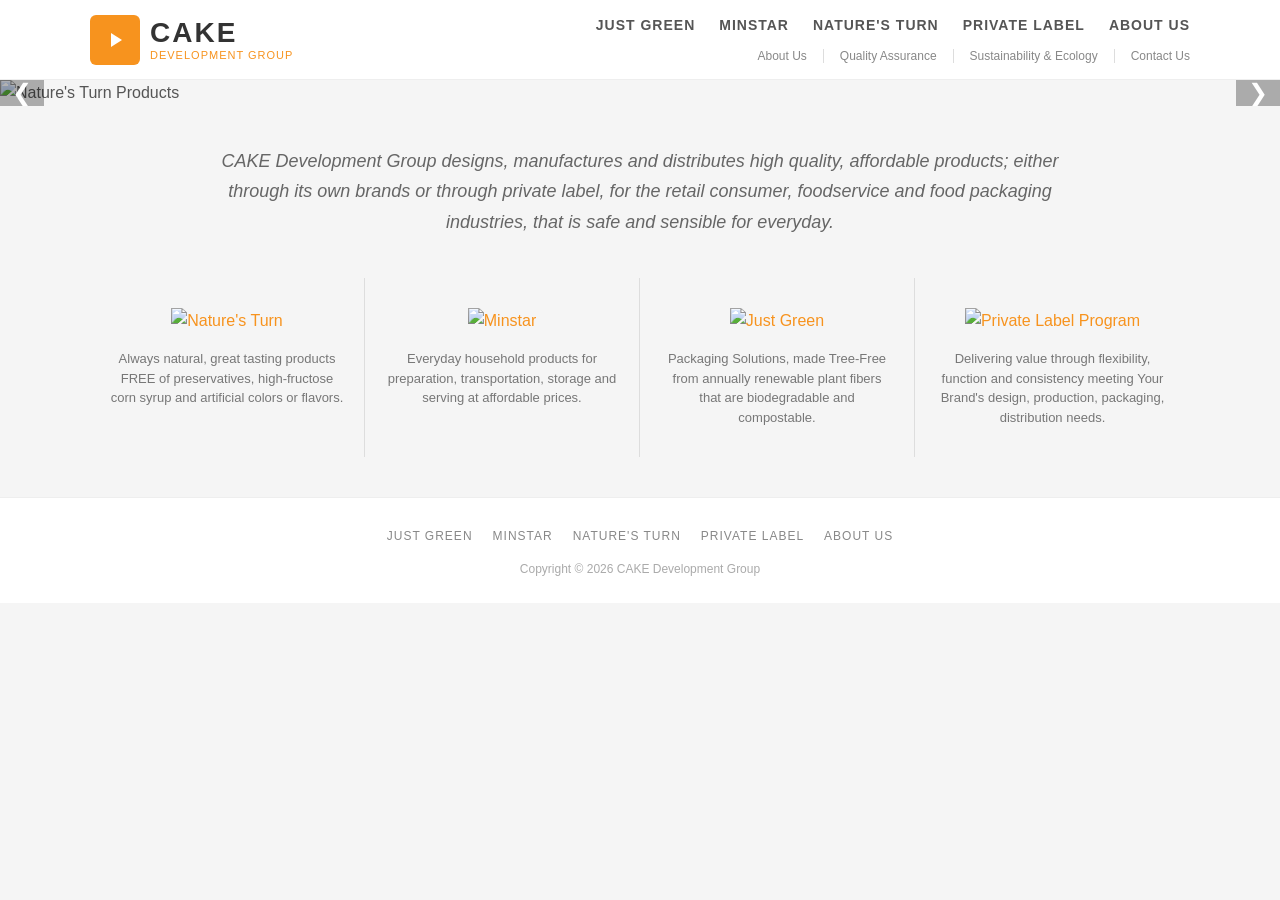
==== index.html @ 8197cc48 "Static HTML recreation of cakedg.com - clean, malware-free Rebuilt from Drupal SQL dump + live site " ====
<!DOCTYPE html>
<html lang="en">
<head>
  <meta charset="UTF-8">
  <meta name="viewport" content="width=device-width, initial-scale=1.0">
  <title>CAKE Development Group</title>
  <link rel="stylesheet" href="styles.css">
</head>
<body>

<header>
  <div class="header-inner">
    <a href="index.html" class="logo">
      <div class="logo-icon">
        <svg viewBox="0 0 24 24"><polygon points="8,5 19,12 8,19"/></svg>
      </div>
      <div class="logo-text">
        CAKE
        <span>DEVELOPMENT GROUP</span>
      </div>
    </a>
    <button class="nav-toggle" onclick="document.querySelector('nav').classList.toggle('open')">
      <span></span><span></span><span></span>
    </button>
    <nav>
      <ul class="nav-main">
        <li><a href="just-green.html">Just Green</a></li>
        <li><a href="minstar.html">Minstar</a></li>
        <li><a href="natures-turn.html">Nature's Turn</a></li>
        <li><a href="private-label.html">Private Label</a></li>
        <li><a href="about.html">About Us</a></li>
      </ul>
      <ul class="nav-secondary">
        <li><a href="about.html">About Us</a></li>
        <li><a href="quality-assurance.html">Quality Assurance</a></li>
        <li><a href="sustainability-ecology.html">Sustainability &amp; Ecology</a></li>
        <li><a href="contact-us.html">Contact Us</a></li>
      </ul>
    </nav>
  </div>
</header>

<section class="slider" id="billboard">
  <div class="slider-track" id="sliderTrack">
    <img src="https://cakedg.com/wp-content/uploads/2023/06/billboard-nt_0.jpg" alt="Nature's Turn Products">
    <img src="https://cakedg.com/wp-content/uploads/2023/06/billboard-minstar.jpg" alt="Minstar Housewares">
    <img src="https://cakedg.com/wp-content/uploads/2023/06/JUSTGREEN_0.jpg" alt="Just Green Packaging">
    <img src="https://cakedg.com/wp-content/uploads/2023/06/billboard-privatelabel.jpg" alt="Private Label Program">
  </div>
  <button class="slider-btn slider-prev" onclick="slide(-1)">&#10094;</button>
  <button class="slider-btn slider-next" onclick="slide(1)">&#10095;</button>
</section>

<section class="intro">
  <p>CAKE Development Group designs, manufactures and distributes high quality, affordable products; either through its own brands or through private label, for the retail consumer, foodservice and food packaging industries, that is safe and sensible for everyday.</p>
</section>

<section class="brands-grid">
  <a href="natures-turn.html" class="brand-card">
    <img src="https://cakedg.com/wp-content/uploads/2023/06/natures-turn-badge.png" alt="Nature's Turn">
    <p>Always natural, great tasting products FREE of preservatives, high-fructose corn syrup and artificial colors or flavors.</p>
  </a>
  <a href="minstar.html" class="brand-card">
    <img src="https://cakedg.com/wp-content/uploads/2023/06/minstar-badge.png" alt="Minstar">
    <p>Everyday household products for preparation, transportation, storage and serving at affordable prices.</p>
  </a>
  <a href="just-green.html" class="brand-card">
    <img src="https://cakedg.com/wp-content/uploads/2023/06/just-green-badge.png" alt="Just Green">
    <p>Packaging Solutions, made Tree-Free from annually renewable plant fibers that are biodegradable and compostable.</p>
  </a>
  <a href="private-label.html" class="brand-card">
    <img src="https://cakedg.com/wp-content/uploads/2023/06/private-label-badge.png" alt="Private Label Program">
    <p>Delivering value through flexibility, function and consistency meeting Your Brand's design, production, packaging, distribution needs.</p>
  </a>
</section>

<footer>
  <div class="footer-inner">
    <ul class="footer-nav">
      <li><a href="just-green.html">Just Green</a></li>
      <li><a href="minstar.html">Minstar</a></li>
      <li><a href="natures-turn.html">Nature's Turn</a></li>
      <li><a href="private-label.html">Private Label</a></li>
      <li><a href="about.html">About Us</a></li>
    </ul>
    <p class="footer-copy">Copyright &copy; 2026 CAKE Development Group</p>
  </div>
</footer>

<button class="scroll-top" id="scrollTop" onclick="window.scrollTo({top:0,behavior:'smooth'})">&#9650;</button>

<script>
let currentSlide = 0;
const track = document.getElementById('sliderTrack');
const slides = track ? track.children.length : 0;

function slide(dir) {
  currentSlide = (currentSlide + dir + slides) % slides;
  track.style.transform = 'translateX(-' + (currentSlide * 100) + '%)';
}

if (slides > 1) {
  setInterval(function() { slide(1); }, 5000);
}

window.addEventListener('scroll', function() {
  var btn = document.getElementById('scrollTop');
  if (window.scrollY > 300) btn.classList.add('visible');
  else btn.classList.remove('visible');
});
</script>

</body>
</html>
---- styles.css ----
* { margin: 0; padding: 0; box-sizing: border-box; }

body {
  font-family: 'Segoe UI', Arial, sans-serif;
  color: #555;
  background: #f5f5f5;
  line-height: 1.6;
}

a { color: #f7931e; text-decoration: none; }
a:hover { color: #d47a0e; }

.container {
  max-width: 1140px;
  margin: 0 auto;
  padding: 0 20px;
}

/* Header */
header {
  background: #fff;
  border-bottom: 1px solid #eee;
  position: sticky;
  top: 0;
  z-index: 100;
}

.header-inner {
  display: flex;
  align-items: center;
  justify-content: space-between;
  padding: 12px 20px;
  max-width: 1140px;
  margin: 0 auto;
}

.logo {
  display: flex;
  align-items: center;
  gap: 10px;
  text-decoration: none;
}

.logo-icon {
  width: 50px;
  height: 50px;
  background: #f7931e;
  border-radius: 6px;
  display: flex;
  align-items: center;
  justify-content: center;
  color: #fff;
  font-size: 24px;
}

.logo-icon svg {
  width: 24px;
  height: 24px;
  fill: #fff;
}

.logo-text {
  font-size: 28px;
  font-weight: 700;
  color: #333;
  letter-spacing: 2px;
  line-height: 1.1;
}

.logo-text span {
  display: block;
  font-size: 11px;
  font-weight: 400;
  letter-spacing: 1px;
  color: #f7931e;
}

nav { display: flex; flex-direction: column; gap: 4px; }

.nav-main {
  display: flex;
  gap: 24px;
  list-style: none;
}

.nav-main a {
  font-size: 14px;
  font-weight: 600;
  text-transform: uppercase;
  letter-spacing: 1px;
  color: #555;
  padding: 4px 0;
  border-bottom: 2px solid transparent;
  transition: all 0.2s;
}

.nav-main a:hover,
.nav-main a.active {
  color: #f7931e;
  border-bottom-color: #f7931e;
}

.nav-secondary {
  display: flex;
  gap: 16px;
  list-style: none;
  justify-content: flex-end;
}

.nav-secondary a {
  font-size: 12px;
  color: #888;
  border-right: 1px solid #ddd;
  padding-right: 16px;
}

.nav-secondary li:last-child a {
  border-right: none;
  padding-right: 0;
}

.nav-secondary a:hover { color: #f7931e; }

/* Mobile nav toggle */
.nav-toggle {
  display: none;
  background: none;
  border: none;
  cursor: pointer;
  padding: 8px;
}

.nav-toggle span {
  display: block;
  width: 24px;
  height: 2px;
  background: #555;
  margin: 5px 0;
}

/* Hero / Billboard */
.hero {
  width: 100%;
  max-height: 400px;
  overflow: hidden;
  position: relative;
}

.hero img {
  width: 100%;
  height: auto;
  display: block;
  object-fit: cover;
}

.hero-placeholder {
  width: 100%;
  height: 300px;
  background: linear-gradient(135deg, #f7931e 0%, #e67e22 100%);
  display: flex;
  align-items: center;
  justify-content: center;
  color: #fff;
  font-size: 24px;
  font-weight: 600;
}

/* Billboard slider */
.slider {
  position: relative;
  overflow: hidden;
  max-height: 400px;
}

.slider-track {
  display: flex;
  transition: transform 0.5s ease;
}

.slider-track img {
  min-width: 100%;
  height: auto;
  object-fit: cover;
}

.slider-btn {
  position: absolute;
  top: 50%;
  transform: translateY(-50%);
  background: rgba(0,0,0,0.3);
  color: #fff;
  border: none;
  padding: 16px 12px;
  cursor: pointer;
  font-size: 24px;
  z-index: 10;
  transition: background 0.2s;
}

.slider-btn:hover { background: rgba(0,0,0,0.6); }
.slider-prev { left: 0; }
.slider-next { right: 0; }

/* Page intro */
.intro {
  text-align: center;
  padding: 40px 20px;
  max-width: 900px;
  margin: 0 auto;
  font-size: 18px;
  font-style: italic;
  color: #666;
  line-height: 1.7;
}

/* Brand cards grid */
.brands-grid {
  display: grid;
  grid-template-columns: repeat(4, 1fr);
  gap: 0;
  max-width: 1140px;
  margin: 0 auto 40px;
  padding: 0 20px;
}

.brand-card {
  text-align: center;
  padding: 30px 20px;
  border-right: 1px solid #ddd;
}

.brand-card:last-child { border-right: none; }

.brand-card img {
  height: 80px;
  margin-bottom: 16px;
}

.brand-card p {
  font-size: 13px;
  color: #777;
  line-height: 1.5;
}

/* Page content layout */
.page-content {
  display: grid;
  grid-template-columns: 2fr 1fr;
  gap: 40px;
  max-width: 1140px;
  margin: 0 auto;
  padding: 0 20px 60px;
}

.page-title {
  grid-column: 1 / -1;
  padding: 30px 0 10px;
}

.page-title h1 {
  font-size: 28px;
  font-weight: 700;
  color: #ccc;
}

.page-title h1 strong {
  color: #f7931e;
  font-weight: 700;
}

.page-subtitle {
  font-size: 18px;
  font-style: italic;
  color: #666;
  margin-top: 8px;
  line-height: 1.5;
}

/* Main content area */
.main-content {}

.content-box {
  border: 1px solid #f7931e;
  border-left: 4px solid #f7931e;
  padding: 24px 28px;
  margin-bottom: 30px;
  background: #fff;
}

.content-box p {
  margin-bottom: 12px;
  line-height: 1.7;
}

.content-box p:last-child { margin-bottom: 0; }

.main-content h2 {
  color: #f7931e;
  font-size: 20px;
  margin: 30px 0 16px;
}

.main-content h3 {
  color: #f7931e;
  font-size: 16px;
  margin: 20px 0 8px;
  text-transform: uppercase;
}

.main-content p {
  margin-bottom: 12px;
  line-height: 1.7;
}

.product-photos {
  margin: 20px 0;
}

.product-photos img {
  max-width: 100%;
  height: auto;
}

/* Sidebar */
.sidebar {
  display: flex;
  flex-direction: column;
  gap: 30px;
  padding-top: 20px;
}

.sidebar-badge {
  text-align: center;
}

.sidebar-badge img {
  max-width: 140px;
  margin-bottom: 10px;
}

.sidebar-badge p {
  font-size: 13px;
  color: #777;
  line-height: 1.5;
}

.sidebar-label {
  text-align: center;
  padding: 10px 0;
}

.sidebar-label .label-title {
  font-size: 14px;
  font-weight: 700;
  color: #f7931e;
  text-transform: uppercase;
  letter-spacing: 1px;
}

.sidebar-label .label-sub {
  font-size: 12px;
  font-weight: 700;
  color: #555;
  text-transform: uppercase;
}

.sidebar-label p {
  font-size: 13px;
  color: #777;
  margin-top: 8px;
  line-height: 1.5;
}

/* QA checkmark */
.qa-badge {
  text-align: center;
}

.qa-badge .checkmark {
  color: #4caf50;
  font-size: 40px;
  font-weight: 700;
}

.qa-badge .qa-title {
  color: #f7931e;
  font-weight: 700;
  text-transform: uppercase;
  font-size: 16px;
}

.qa-badge .qa-sub {
  color: #f7931e;
  font-weight: 700;
  text-transform: uppercase;
  font-size: 14px;
}

/* Sustainability badge */
.sus-badge {
  text-align: center;
}

.sus-badge .sus-title {
  font-size: 14px;
  font-weight: 700;
  color: #555;
  text-transform: uppercase;
  letter-spacing: 1px;
}

.sus-badge .sus-amp {
  color: #4caf50;
  font-size: 18px;
  font-weight: 700;
}

/* Contact section */
.contact-info {
  margin-top: 20px;
}

.contact-info h3 {
  color: #f7931e;
  margin-bottom: 12px;
}

.contact-info p {
  margin-bottom: 4px;
}

.contact-info a {
  color: #f7931e;
}

/* Contact form */
.contact-form {
  margin-top: 30px;
}

.contact-form label {
  display: block;
  font-size: 13px;
  font-weight: 600;
  margin-bottom: 4px;
  color: #555;
}

.contact-form input,
.contact-form textarea,
.contact-form select {
  width: 100%;
  padding: 10px 12px;
  border: 1px solid #ddd;
  border-radius: 4px;
  font-size: 14px;
  margin-bottom: 16px;
  font-family: inherit;
}

.contact-form textarea { min-height: 120px; resize: vertical; }

.contact-form button {
  background: #f7931e;
  color: #fff;
  border: none;
  padding: 12px 32px;
  font-size: 14px;
  font-weight: 600;
  cursor: pointer;
  border-radius: 4px;
  text-transform: uppercase;
  letter-spacing: 1px;
  transition: background 0.2s;
}

.contact-form button:hover { background: #d47a0e; }

/* Footer */
footer {
  background: #fff;
  border-top: 1px solid #eee;
  padding: 24px 0;
  margin-top: 40px;
}

.footer-inner {
  max-width: 1140px;
  margin: 0 auto;
  padding: 0 20px;
  display: flex;
  flex-direction: column;
  align-items: center;
  gap: 12px;
}

.footer-nav {
  display: flex;
  gap: 20px;
  list-style: none;
}

.footer-nav a {
  font-size: 12px;
  text-transform: uppercase;
  letter-spacing: 1px;
  color: #888;
}

.footer-nav a:hover { color: #f7931e; }

.footer-copy {
  font-size: 12px;
  color: #aaa;
}

/* Scroll to top */
.scroll-top {
  position: fixed;
  bottom: 20px;
  right: 20px;
  background: #f7931e;
  color: #fff;
  border: none;
  width: 40px;
  height: 40px;
  border-radius: 4px;
  cursor: pointer;
  font-size: 18px;
  display: none;
  align-items: center;
  justify-content: center;
  z-index: 99;
  transition: background 0.2s;
}

.scroll-top:hover { background: #d47a0e; }
.scroll-top.visible { display: flex; }

/* Responsive */
@media (max-width: 900px) {
  .brands-grid { grid-template-columns: repeat(2, 1fr); }
  .brand-card:nth-child(2) { border-right: none; }
  .page-content { grid-template-columns: 1fr; }
  .sidebar { order: -1; flex-direction: row; flex-wrap: wrap; justify-content: center; }
  .sidebar-badge { flex: 0 0 45%; }
}

@media (max-width: 768px) {
  .header-inner { flex-wrap: wrap; }
  .nav-toggle { display: block; }
  nav { display: none; width: 100%; padding-top: 12px; }
  nav.open { display: flex; }
  .nav-main { flex-direction: column; gap: 8px; }
  .nav-secondary { flex-wrap: wrap; }
  .brands-grid { grid-template-columns: 1fr 1fr; }
  .hero-placeholder { height: 200px; font-size: 18px; }
}

@media (max-width: 480px) {
  .brands-grid { grid-template-columns: 1fr; }
  .brand-card { border-right: none; border-bottom: 1px solid #ddd; }
  .brand-card:last-child { border-bottom: none; }
  .logo-text { font-size: 22px; }
}
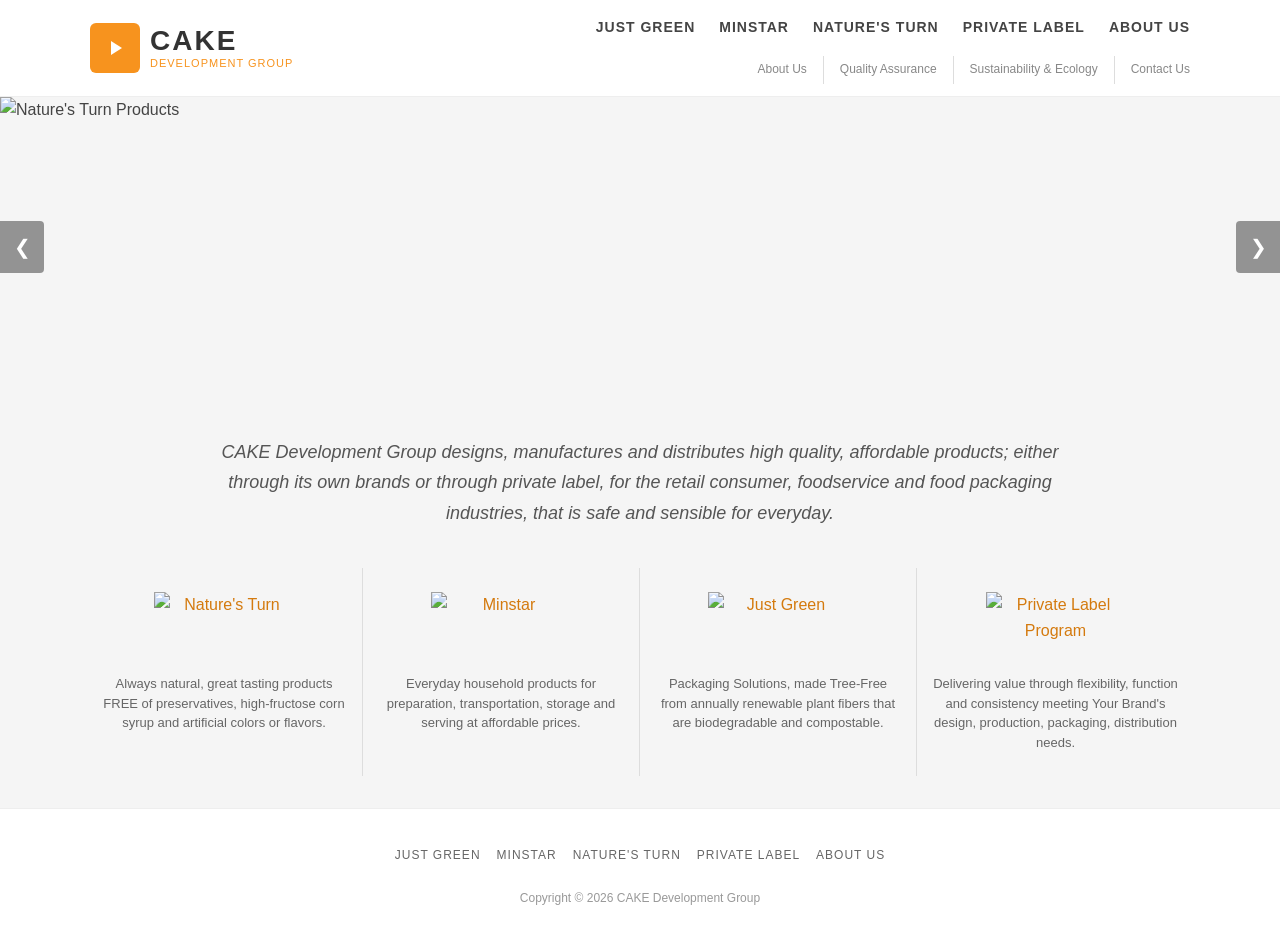
==== commit 31f08076: "Mobile-first rebuild for Lighthouse, SEO, and accessibility - CSS: complete mobile-first rewrite wit" ====
--- a/index.html
+++ b/index.html
@@ -4,25 +4,52 @@
   <meta charset="UTF-8">
   <meta name="viewport" content="width=device-width, initial-scale=1.0">
   <title>CAKE Development Group</title>
+  <meta name="description" content="CAKE Development Group designs, manufactures and distributes high quality, affordable products for the retail consumer, foodservice and food packaging industries.">
+  <meta property="og:title" content="CAKE Development Group">
+  <meta property="og:description" content="CAKE Development Group designs, manufactures and distributes high quality, affordable products for the retail consumer, foodservice and food packaging industries.">
+  <meta property="og:type" content="website">
+  <meta property="og:url" content="https://luckygoats33.github.io/cakedg/">
+  <link rel="canonical" href="https://luckygoats33.github.io/cakedg/">
+  <link rel="icon" type="image/svg+xml" href="data:image/svg+xml,<svg xmlns='http://www.w3.org/2000/svg' viewBox='0 0 24 24'><rect width='24' height='24' rx='4' fill='%23f7931e'/><polygon points='8,5 19,12 8,19' fill='white'/></svg>">
   <link rel="stylesheet" href="styles.css">
+  <script type="application/ld+json">
+  {
+    "@context": "https://schema.org",
+    "@type": "Organization",
+    "name": "CAKE Development Group",
+    "url": "https://luckygoats33.github.io/cakedg/",
+    "telephone": "+1-213-259-3308",
+    "email": "info@cakedg.com",
+    "address": {
+      "@type": "PostalAddress",
+      "streetAddress": "137 N. Larchmont Blvd. #463",
+      "addressLocality": "Los Angeles",
+      "addressRegion": "CA",
+      "postalCode": "90004",
+      "addressCountry": "US"
+    }
+  }
+  </script>
 </head>
 <body>
+
+<a class="skip-link" href="#main">Skip to content</a>
 
 <header>
   <div class="header-inner">
     <a href="index.html" class="logo">
       <div class="logo-icon">
-        <svg viewBox="0 0 24 24"><polygon points="8,5 19,12 8,19"/></svg>
+        <svg viewBox="0 0 24 24" aria-hidden="true"><polygon points="8,5 19,12 8,19"/></svg>
       </div>
       <div class="logo-text">
         CAKE
         <span>DEVELOPMENT GROUP</span>
       </div>
     </a>
-    <button class="nav-toggle" onclick="document.querySelector('nav').classList.toggle('open')">
+    <button class="nav-toggle" aria-label="Toggle menu" aria-expanded="false" onclick="var n=document.querySelector('nav');n.classList.toggle('open');this.setAttribute('aria-expanded',n.classList.contains('open'))">
       <span></span><span></span><span></span>
     </button>
-    <nav>
+    <nav role="navigation" aria-label="Main navigation">
       <ul class="nav-main">
         <li><a href="just-green.html">Just Green</a></li>
         <li><a href="minstar.html">Minstar</a></li>
@@ -40,39 +67,43 @@
   </div>
 </header>
 
-<section class="slider" id="billboard">
+<main id="main">
+
+<section class="slider" id="billboard" aria-label="Featured products">
   <div class="slider-track" id="sliderTrack">
-    <img src="https://cakedg.com/wp-content/uploads/2023/06/billboard-nt_0.jpg" alt="Nature's Turn Products">
-    <img src="https://cakedg.com/wp-content/uploads/2023/06/billboard-minstar.jpg" alt="Minstar Housewares">
-    <img src="https://cakedg.com/wp-content/uploads/2023/06/JUSTGREEN_0.jpg" alt="Just Green Packaging">
-    <img src="https://cakedg.com/wp-content/uploads/2023/06/billboard-privatelabel.jpg" alt="Private Label Program">
+    <img src="https://cakedg.com/wp-content/uploads/2023/06/billboard-nt_0.jpg" alt="Nature's Turn Products" width="1140" height="400">
+    <img src="https://cakedg.com/wp-content/uploads/2023/06/billboard-minstar.jpg" alt="Minstar Housewares" loading="lazy" width="1140" height="400">
+    <img src="https://cakedg.com/wp-content/uploads/2023/06/JUSTGREEN_0.jpg" alt="Just Green Packaging" loading="lazy" width="1140" height="400">
+    <img src="https://cakedg.com/wp-content/uploads/2023/06/billboard-privatelabel.jpg" alt="Private Label Program" loading="lazy" width="1140" height="400">
   </div>
-  <button class="slider-btn slider-prev" onclick="slide(-1)">&#10094;</button>
-  <button class="slider-btn slider-next" onclick="slide(1)">&#10095;</button>
+  <button class="slider-btn slider-prev" aria-label="Previous slide" onclick="slide(-1)">&#10094;</button>
+  <button class="slider-btn slider-next" aria-label="Next slide" onclick="slide(1)">&#10095;</button>
 </section>
 
 <section class="intro">
   <p>CAKE Development Group designs, manufactures and distributes high quality, affordable products; either through its own brands or through private label, for the retail consumer, foodservice and food packaging industries, that is safe and sensible for everyday.</p>
 </section>
 
-<section class="brands-grid">
+<section class="brands-grid" aria-label="Our brands">
   <a href="natures-turn.html" class="brand-card">
-    <img src="https://cakedg.com/wp-content/uploads/2023/06/natures-turn-badge.png" alt="Nature's Turn">
+    <img src="https://cakedg.com/wp-content/uploads/2023/06/natures-turn-badge.png" alt="Nature's Turn" width="140" height="140" loading="lazy">
     <p>Always natural, great tasting products FREE of preservatives, high-fructose corn syrup and artificial colors or flavors.</p>
   </a>
   <a href="minstar.html" class="brand-card">
-    <img src="https://cakedg.com/wp-content/uploads/2023/06/minstar-badge.png" alt="Minstar">
+    <img src="https://cakedg.com/wp-content/uploads/2023/06/minstar-badge.png" alt="Minstar" width="140" height="140" loading="lazy">
     <p>Everyday household products for preparation, transportation, storage and serving at affordable prices.</p>
   </a>
   <a href="just-green.html" class="brand-card">
-    <img src="https://cakedg.com/wp-content/uploads/2023/06/just-green-badge.png" alt="Just Green">
+    <img src="https://cakedg.com/wp-content/uploads/2023/06/just-green-badge.png" alt="Just Green" width="140" height="140" loading="lazy">
     <p>Packaging Solutions, made Tree-Free from annually renewable plant fibers that are biodegradable and compostable.</p>
   </a>
   <a href="private-label.html" class="brand-card">
-    <img src="https://cakedg.com/wp-content/uploads/2023/06/private-label-badge.png" alt="Private Label Program">
+    <img src="https://cakedg.com/wp-content/uploads/2023/06/private-label-badge.png" alt="Private Label Program" width="140" height="140" loading="lazy">
     <p>Delivering value through flexibility, function and consistency meeting Your Brand's design, production, packaging, distribution needs.</p>
   </a>
 </section>
+
+</main>
 
 <footer>
   <div class="footer-inner">
@@ -87,12 +118,12 @@
   </div>
 </footer>
 
-<button class="scroll-top" id="scrollTop" onclick="window.scrollTo({top:0,behavior:'smooth'})">&#9650;</button>
+<button class="scroll-top" id="scrollTop" aria-label="Scroll to top" onclick="window.scrollTo({top:0,behavior:'smooth'})">&#9650;</button>
 
 <script>
-let currentSlide = 0;
-const track = document.getElementById('sliderTrack');
-const slides = track ? track.children.length : 0;
+var currentSlide = 0;
+var track = document.getElementById('sliderTrack');
+var slides = track ? track.children.length : 0;
 
 function slide(dir) {
   currentSlide = (currentSlide + dir + slides) % slides;
--- a/styles.css
+++ b/styles.css
@@ -1,22 +1,49 @@
-* { margin: 0; padding: 0; box-sizing: border-box; }
+/* ===== BASE / RESET (Mobile-first) ===== */
+*, *::before, *::after { margin: 0; padding: 0; box-sizing: border-box; }
+
+html {
+  scroll-behavior: smooth;
+  -webkit-text-size-adjust: 100%;
+}
 
 body {
-  font-family: 'Segoe UI', Arial, sans-serif;
-  color: #555;
+  font-family: -apple-system, BlinkMacSystemFont, 'Segoe UI', Roboto, 'Helvetica Neue', Arial, sans-serif;
+  color: #444;
   background: #f5f5f5;
   line-height: 1.6;
-}
-
-a { color: #f7931e; text-decoration: none; }
-a:hover { color: #d47a0e; }
-
-.container {
-  max-width: 1140px;
-  margin: 0 auto;
-  padding: 0 20px;
-}
-
-/* Header */
+  -webkit-font-smoothing: antialiased;
+  -moz-osx-font-smoothing: grayscale;
+}
+
+a { color: #d47a0e; text-decoration: none; }
+a:hover { color: #b5650a; }
+
+:focus-visible {
+  outline: 3px solid #f7931e;
+  outline-offset: 2px;
+}
+
+img { max-width: 100%; height: auto; display: block; }
+
+/* ===== SKIP LINK ===== */
+.skip-link {
+  position: absolute;
+  top: -100%;
+  left: 16px;
+  background: #f7931e;
+  color: #fff;
+  padding: 8px 16px;
+  border-radius: 0 0 4px 4px;
+  font-weight: 600;
+  z-index: 200;
+  transition: top 0.2s;
+}
+
+.skip-link:focus {
+  top: 0;
+}
+
+/* ===== HEADER ===== */
 header {
   background: #fff;
   border-bottom: 1px solid #eee;
@@ -29,7 +56,7 @@
   display: flex;
   align-items: center;
   justify-content: space-between;
-  padding: 12px 20px;
+  padding: 10px 16px;
   max-width: 1140px;
   margin: 0 auto;
 }
@@ -39,28 +66,27 @@
   align-items: center;
   gap: 10px;
   text-decoration: none;
+  min-height: 44px;
 }
 
 .logo-icon {
-  width: 50px;
-  height: 50px;
+  width: 44px;
+  height: 44px;
   background: #f7931e;
   border-radius: 6px;
   display: flex;
   align-items: center;
   justify-content: center;
-  color: #fff;
-  font-size: 24px;
 }
 
 .logo-icon svg {
-  width: 24px;
-  height: 24px;
+  width: 22px;
+  height: 22px;
   fill: #fff;
 }
 
 .logo-text {
-  font-size: 28px;
+  font-size: 22px;
   font-weight: 700;
   color: #333;
   letter-spacing: 2px;
@@ -69,107 +95,120 @@
 
 .logo-text span {
   display: block;
-  font-size: 11px;
+  font-size: 10px;
   font-weight: 400;
   letter-spacing: 1px;
   color: #f7931e;
 }
 
-nav { display: flex; flex-direction: column; gap: 4px; }
-
-.nav-main {
-  display: flex;
-  gap: 24px;
-  list-style: none;
-}
-
-.nav-main a {
-  font-size: 14px;
-  font-weight: 600;
-  text-transform: uppercase;
-  letter-spacing: 1px;
-  color: #555;
-  padding: 4px 0;
-  border-bottom: 2px solid transparent;
-  transition: all 0.2s;
-}
-
-.nav-main a:hover,
-.nav-main a.active {
-  color: #f7931e;
-  border-bottom-color: #f7931e;
-}
-
-.nav-secondary {
-  display: flex;
-  gap: 16px;
-  list-style: none;
-  justify-content: flex-end;
-}
-
-.nav-secondary a {
-  font-size: 12px;
-  color: #888;
-  border-right: 1px solid #ddd;
-  padding-right: 16px;
-}
-
-.nav-secondary li:last-child a {
-  border-right: none;
-  padding-right: 0;
-}
-
-.nav-secondary a:hover { color: #f7931e; }
-
 /* Mobile nav toggle */
 .nav-toggle {
-  display: none;
+  display: flex;
+  flex-direction: column;
+  justify-content: center;
+  gap: 5px;
   background: none;
   border: none;
   cursor: pointer;
-  padding: 8px;
+  padding: 10px;
+  min-width: 44px;
+  min-height: 44px;
 }
 
 .nav-toggle span {
   display: block;
   width: 24px;
   height: 2px;
-  background: #555;
-  margin: 5px 0;
-}
-
-/* Hero / Billboard */
+  background: #444;
+  transition: transform 0.3s, opacity 0.3s;
+}
+
+/* Mobile nav (default hidden) */
+nav {
+  display: none;
+  width: 100%;
+  padding: 12px 0;
+  border-top: 1px solid #eee;
+}
+
+nav.open { display: block; }
+
+.nav-main {
+  list-style: none;
+  display: flex;
+  flex-direction: column;
+  gap: 0;
+}
+
+.nav-main a {
+  display: block;
+  font-size: 15px;
+  font-weight: 600;
+  text-transform: uppercase;
+  letter-spacing: 1px;
+  color: #444;
+  padding: 12px 0;
+  border-bottom: 1px solid #f0f0f0;
+  min-height: 44px;
+  transition: color 0.2s;
+}
+
+.nav-main a:hover,
+.nav-main a.active {
+  color: #f7931e;
+}
+
+.nav-secondary {
+  display: flex;
+  flex-wrap: wrap;
+  gap: 0;
+  list-style: none;
+  padding-top: 8px;
+}
+
+.nav-secondary a {
+  display: block;
+  font-size: 13px;
+  color: #666;
+  padding: 8px 12px 8px 0;
+  min-height: 44px;
+  display: flex;
+  align-items: center;
+}
+
+.nav-secondary a:hover { color: #f7931e; }
+
+/* ===== HERO / BILLBOARD ===== */
 .hero {
   width: 100%;
-  max-height: 400px;
+  max-height: 300px;
   overflow: hidden;
   position: relative;
 }
 
 .hero img {
   width: 100%;
-  height: auto;
-  display: block;
+  height: 200px;
   object-fit: cover;
 }
 
 .hero-placeholder {
   width: 100%;
-  height: 300px;
+  height: 200px;
   background: linear-gradient(135deg, #f7931e 0%, #e67e22 100%);
   display: flex;
   align-items: center;
   justify-content: center;
   color: #fff;
-  font-size: 24px;
+  font-size: 20px;
   font-weight: 600;
 }
 
-/* Billboard slider */
+/* Slider */
 .slider {
   position: relative;
   overflow: hidden;
-  max-height: 400px;
+  max-height: 300px;
 }
 
 .slider-track {
@@ -179,7 +218,7 @@
 
 .slider-track img {
   min-width: 100%;
-  height: auto;
+  height: 200px;
   object-fit: cover;
 }
 
@@ -187,80 +226,82 @@
   position: absolute;
   top: 50%;
   transform: translateY(-50%);
-  background: rgba(0,0,0,0.3);
+  background: rgba(0,0,0,0.4);
   color: #fff;
   border: none;
-  padding: 16px 12px;
+  padding: 14px 10px;
   cursor: pointer;
-  font-size: 24px;
+  font-size: 20px;
   z-index: 10;
+  min-width: 44px;
+  min-height: 44px;
   transition: background 0.2s;
 }
 
-.slider-btn:hover { background: rgba(0,0,0,0.6); }
-.slider-prev { left: 0; }
-.slider-next { right: 0; }
-
-/* Page intro */
+.slider-btn:hover { background: rgba(0,0,0,0.7); }
+.slider-prev { left: 0; border-radius: 0 4px 4px 0; }
+.slider-next { right: 0; border-radius: 4px 0 0 4px; }
+
+/* ===== INTRO ===== */
 .intro {
   text-align: center;
-  padding: 40px 20px;
+  padding: 32px 16px;
   max-width: 900px;
   margin: 0 auto;
-  font-size: 18px;
+  font-size: 16px;
   font-style: italic;
-  color: #666;
+  color: #555;
   line-height: 1.7;
 }
 
-/* Brand cards grid */
+/* ===== BRANDS GRID ===== */
 .brands-grid {
   display: grid;
-  grid-template-columns: repeat(4, 1fr);
+  grid-template-columns: 1fr;
   gap: 0;
   max-width: 1140px;
-  margin: 0 auto 40px;
-  padding: 0 20px;
+  margin: 0 auto 32px;
+  padding: 0 16px;
 }
 
 .brand-card {
   text-align: center;
-  padding: 30px 20px;
-  border-right: 1px solid #ddd;
-}
-
-.brand-card:last-child { border-right: none; }
+  padding: 24px 16px;
+  border-bottom: 1px solid #ddd;
+  min-height: 44px;
+}
+
+.brand-card:last-child { border-bottom: none; }
 
 .brand-card img {
-  height: 80px;
-  margin-bottom: 16px;
+  height: 70px;
+  margin: 0 auto 12px;
 }
 
 .brand-card p {
   font-size: 13px;
-  color: #777;
+  color: #666;
   line-height: 1.5;
 }
 
-/* Page content layout */
+/* ===== PAGE CONTENT LAYOUT ===== */
 .page-content {
-  display: grid;
-  grid-template-columns: 2fr 1fr;
-  gap: 40px;
+  display: flex;
+  flex-direction: column;
+  gap: 24px;
   max-width: 1140px;
   margin: 0 auto;
-  padding: 0 20px 60px;
+  padding: 0 16px 48px;
 }
 
 .page-title {
-  grid-column: 1 / -1;
-  padding: 30px 0 10px;
+  padding: 24px 0 8px;
 }
 
 .page-title h1 {
-  font-size: 28px;
+  font-size: 24px;
   font-weight: 700;
-  color: #ccc;
+  color: #999;
 }
 
 .page-title h1 strong {
@@ -269,21 +310,19 @@
 }
 
 .page-subtitle {
-  font-size: 18px;
+  font-size: 16px;
   font-style: italic;
-  color: #666;
+  color: #555;
   margin-top: 8px;
   line-height: 1.5;
 }
 
-/* Main content area */
-.main-content {}
-
+/* Main content */
 .content-box {
   border: 1px solid #f7931e;
   border-left: 4px solid #f7931e;
-  padding: 24px 28px;
-  margin-bottom: 30px;
+  padding: 20px;
+  margin-bottom: 24px;
   background: #fff;
 }
 
@@ -297,13 +336,13 @@
 .main-content h2 {
   color: #f7931e;
   font-size: 20px;
-  margin: 30px 0 16px;
+  margin: 24px 0 12px;
 }
 
 .main-content h3 {
   color: #f7931e;
   font-size: 16px;
-  margin: 20px 0 8px;
+  margin: 16px 0 8px;
   text-transform: uppercase;
 }
 
@@ -313,7 +352,7 @@
 }
 
 .product-photos {
-  margin: 20px 0;
+  margin: 16px 0;
 }
 
 .product-photos img {
@@ -321,32 +360,36 @@
   height: auto;
 }
 
-/* Sidebar */
+/* ===== SIDEBAR ===== */
 .sidebar {
   display: flex;
-  flex-direction: column;
-  gap: 30px;
-  padding-top: 20px;
+  flex-direction: row;
+  flex-wrap: wrap;
+  justify-content: center;
+  gap: 24px;
+  padding-top: 16px;
+  order: -1;
 }
 
 .sidebar-badge {
   text-align: center;
+  flex: 0 0 45%;
 }
 
 .sidebar-badge img {
-  max-width: 140px;
-  margin-bottom: 10px;
+  max-width: 120px;
+  margin: 0 auto 8px;
 }
 
 .sidebar-badge p {
   font-size: 13px;
-  color: #777;
+  color: #666;
   line-height: 1.5;
 }
 
 .sidebar-label {
   text-align: center;
-  padding: 10px 0;
+  padding: 8px 0;
 }
 
 .sidebar-label .label-title {
@@ -360,64 +403,31 @@
 .sidebar-label .label-sub {
   font-size: 12px;
   font-weight: 700;
-  color: #555;
+  color: #444;
   text-transform: uppercase;
 }
 
 .sidebar-label p {
   font-size: 13px;
-  color: #777;
+  color: #666;
   margin-top: 8px;
   line-height: 1.5;
 }
 
 /* QA checkmark */
-.qa-badge {
-  text-align: center;
-}
-
-.qa-badge .checkmark {
-  color: #4caf50;
-  font-size: 40px;
-  font-weight: 700;
-}
-
-.qa-badge .qa-title {
-  color: #f7931e;
-  font-weight: 700;
-  text-transform: uppercase;
-  font-size: 16px;
-}
-
-.qa-badge .qa-sub {
-  color: #f7931e;
-  font-weight: 700;
-  text-transform: uppercase;
-  font-size: 14px;
-}
+.qa-badge { text-align: center; }
+.qa-badge .checkmark { color: #2e7d32; font-size: 36px; font-weight: 700; }
+.qa-badge .qa-title { color: #f7931e; font-weight: 700; text-transform: uppercase; font-size: 15px; }
+.qa-badge .qa-sub { color: #f7931e; font-weight: 700; text-transform: uppercase; font-size: 13px; }
 
 /* Sustainability badge */
-.sus-badge {
-  text-align: center;
-}
-
-.sus-badge .sus-title {
-  font-size: 14px;
-  font-weight: 700;
-  color: #555;
-  text-transform: uppercase;
-  letter-spacing: 1px;
-}
-
-.sus-badge .sus-amp {
-  color: #4caf50;
-  font-size: 18px;
-  font-weight: 700;
-}
-
-/* Contact section */
+.sus-badge { text-align: center; }
+.sus-badge .sus-title { font-size: 14px; font-weight: 700; color: #444; text-transform: uppercase; letter-spacing: 1px; }
+.sus-badge .sus-amp { color: #2e7d32; font-size: 18px; font-weight: 700; }
+
+/* ===== CONTACT ===== */
 .contact-info {
-  margin-top: 20px;
+  margin-top: 16px;
 }
 
 .contact-info h3 {
@@ -425,17 +435,11 @@
   margin-bottom: 12px;
 }
 
-.contact-info p {
-  margin-bottom: 4px;
-}
-
-.contact-info a {
-  color: #f7931e;
-}
-
-/* Contact form */
+.contact-info p { margin-bottom: 4px; }
+.contact-info a { color: #d47a0e; }
+
 .contact-form {
-  margin-top: 30px;
+  margin-top: 24px;
 }
 
 .contact-form label {
@@ -443,19 +447,20 @@
   font-size: 13px;
   font-weight: 600;
   margin-bottom: 4px;
-  color: #555;
+  color: #444;
 }
 
 .contact-form input,
 .contact-form textarea,
 .contact-form select {
   width: 100%;
-  padding: 10px 12px;
-  border: 1px solid #ddd;
+  padding: 12px;
+  border: 1px solid #ccc;
   border-radius: 4px;
-  font-size: 14px;
+  font-size: 16px;
   margin-bottom: 16px;
   font-family: inherit;
+  min-height: 44px;
 }
 
 .contact-form textarea { min-height: 120px; resize: vertical; }
@@ -464,30 +469,31 @@
   background: #f7931e;
   color: #fff;
   border: none;
-  padding: 12px 32px;
-  font-size: 14px;
+  padding: 14px 32px;
+  font-size: 15px;
   font-weight: 600;
   cursor: pointer;
   border-radius: 4px;
   text-transform: uppercase;
   letter-spacing: 1px;
+  min-height: 44px;
   transition: background 0.2s;
 }
 
 .contact-form button:hover { background: #d47a0e; }
 
-/* Footer */
+/* ===== FOOTER ===== */
 footer {
   background: #fff;
   border-top: 1px solid #eee;
   padding: 24px 0;
-  margin-top: 40px;
+  margin-top: 32px;
 }
 
 .footer-inner {
   max-width: 1140px;
   margin: 0 auto;
-  padding: 0 20px;
+  padding: 0 16px;
   display: flex;
   flex-direction: column;
   align-items: center;
@@ -496,7 +502,9 @@
 
 .footer-nav {
   display: flex;
-  gap: 20px;
+  flex-wrap: wrap;
+  justify-content: center;
+  gap: 12px 16px;
   list-style: none;
 }
 
@@ -504,17 +512,21 @@
   font-size: 12px;
   text-transform: uppercase;
   letter-spacing: 1px;
-  color: #888;
+  color: #666;
+  padding: 4px 0;
+  min-height: 44px;
+  display: flex;
+  align-items: center;
 }
 
 .footer-nav a:hover { color: #f7931e; }
 
 .footer-copy {
   font-size: 12px;
-  color: #aaa;
-}
-
-/* Scroll to top */
+  color: #999;
+}
+
+/* ===== SCROLL TO TOP ===== */
 .scroll-top {
   position: fixed;
   bottom: 20px;
@@ -522,8 +534,8 @@
   background: #f7931e;
   color: #fff;
   border: none;
-  width: 40px;
-  height: 40px;
+  width: 44px;
+  height: 44px;
   border-radius: 4px;
   cursor: pointer;
   font-size: 18px;
@@ -537,29 +549,125 @@
 .scroll-top:hover { background: #d47a0e; }
 .scroll-top.visible { display: flex; }
 
-/* Responsive */
-@media (max-width: 900px) {
-  .brands-grid { grid-template-columns: repeat(2, 1fr); }
-  .brand-card:nth-child(2) { border-right: none; }
-  .page-content { grid-template-columns: 1fr; }
-  .sidebar { order: -1; flex-direction: row; flex-wrap: wrap; justify-content: center; }
-  .sidebar-badge { flex: 0 0 45%; }
-}
-
-@media (max-width: 768px) {
-  .header-inner { flex-wrap: wrap; }
-  .nav-toggle { display: block; }
-  nav { display: none; width: 100%; padding-top: 12px; }
-  nav.open { display: flex; }
-  .nav-main { flex-direction: column; gap: 8px; }
-  .nav-secondary { flex-wrap: wrap; }
+/* ===== TABLET (min-width: 600px) ===== */
+@media (min-width: 600px) {
   .brands-grid { grid-template-columns: 1fr 1fr; }
-  .hero-placeholder { height: 200px; font-size: 18px; }
-}
-
-@media (max-width: 480px) {
-  .brands-grid { grid-template-columns: 1fr; }
-  .brand-card { border-right: none; border-bottom: 1px solid #ddd; }
-  .brand-card:last-child { border-bottom: none; }
-  .logo-text { font-size: 22px; }
-}
+  .brand-card { border-bottom: none; border-right: 1px solid #ddd; }
+  .brand-card:nth-child(2n) { border-right: none; }
+  .brand-card:nth-child(n+3) { border-top: 1px solid #ddd; }
+
+  .hero img,
+  .hero-placeholder,
+  .slider-track img {
+    height: 280px;
+  }
+
+  .intro { font-size: 17px; padding: 36px 20px; }
+
+  .sidebar-badge { flex: 0 0 40%; }
+}
+
+/* ===== DESKTOP (min-width: 900px) ===== */
+@media (min-width: 900px) {
+  .header-inner {
+    padding: 12px 20px;
+    flex-wrap: nowrap;
+  }
+
+  .nav-toggle { display: none; }
+
+  nav {
+    display: flex;
+    flex-direction: column;
+    gap: 4px;
+    width: auto;
+    padding: 0;
+    border-top: none;
+  }
+
+  .nav-main {
+    flex-direction: row;
+    gap: 24px;
+  }
+
+  .nav-main a {
+    font-size: 14px;
+    padding: 4px 0;
+    border-bottom: 2px solid transparent;
+    min-height: auto;
+  }
+
+  .nav-main a:hover,
+  .nav-main a.active {
+    border-bottom-color: #f7931e;
+  }
+
+  .nav-secondary {
+    justify-content: flex-end;
+    gap: 0;
+  }
+
+  .nav-secondary a {
+    font-size: 12px;
+    color: #888;
+    border-right: 1px solid #ddd;
+    padding: 4px 16px 4px 0;
+    margin-right: 16px;
+    min-height: auto;
+  }
+
+  .nav-secondary li:last-child a {
+    border-right: none;
+    padding-right: 0;
+    margin-right: 0;
+  }
+
+  .brands-grid { grid-template-columns: repeat(4, 1fr); }
+  .brand-card { border-right: 1px solid #ddd; border-top: none; }
+  .brand-card:nth-child(2n) { border-right: 1px solid #ddd; }
+  .brand-card:nth-child(n+3) { border-top: none; }
+  .brand-card:last-child { border-right: none; }
+
+  .page-content {
+    display: grid;
+    grid-template-columns: 2fr 1fr;
+    gap: 40px;
+    padding: 0 20px 60px;
+  }
+
+  .page-title { grid-column: 1 / -1; }
+
+  .sidebar {
+    flex-direction: column;
+    order: 0;
+    padding-top: 0;
+  }
+
+  .sidebar-badge { flex: auto; }
+
+  .hero img,
+  .hero-placeholder,
+  .slider-track img {
+    height: 400px;
+  }
+
+  .logo-text { font-size: 28px; }
+  .logo-text span { font-size: 11px; }
+  .logo-icon { width: 50px; height: 50px; }
+  .logo-icon svg { width: 24px; height: 24px; }
+
+  .page-title h1 { font-size: 28px; }
+  .page-subtitle { font-size: 18px; }
+  .intro { font-size: 18px; padding: 40px 20px; }
+  .content-box { padding: 24px 28px; }
+}
+
+/* ===== PRINT ===== */
+@media print {
+  header, .nav-toggle, .slider-btn, .scroll-top, footer { display: none !important; }
+  body { color: #000; background: #fff; }
+  .page-content { display: block; }
+  .hero { max-height: 200px; }
+  a { color: #000; }
+  a[href]::after { content: " (" attr(href) ")"; font-size: 0.8em; }
+}
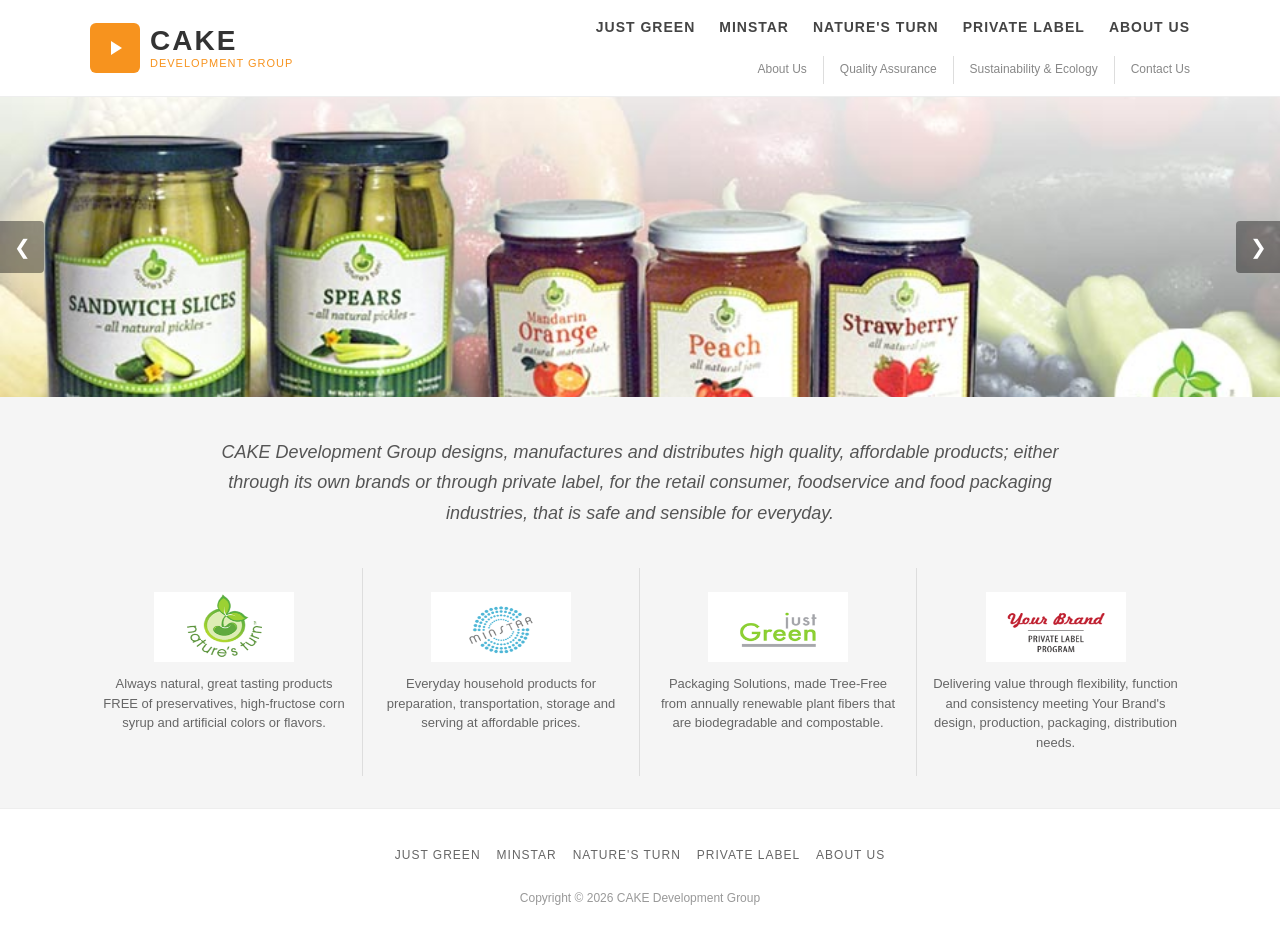
==== commit 0a86a565: "Add local images and remove Bluehost WordPress URL dependencies Downloaded 8 images from Wayback Mac" ====
--- a/index.html
+++ b/index.html
@@ -8,8 +8,8 @@
   <meta property="og:title" content="CAKE Development Group">
   <meta property="og:description" content="CAKE Development Group designs, manufactures and distributes high quality, affordable products for the retail consumer, foodservice and food packaging industries.">
   <meta property="og:type" content="website">
-  <meta property="og:url" content="https://luckygoats33.github.io/cakedg/">
-  <link rel="canonical" href="https://luckygoats33.github.io/cakedg/">
+  <meta property="og:url" content="https://cakedg.com/">
+  <link rel="canonical" href="https://cakedg.com/">
   <link rel="icon" type="image/svg+xml" href="data:image/svg+xml,<svg xmlns='http://www.w3.org/2000/svg' viewBox='0 0 24 24'><rect width='24' height='24' rx='4' fill='%23f7931e'/><polygon points='8,5 19,12 8,19' fill='white'/></svg>">
   <link rel="stylesheet" href="styles.css">
   <script type="application/ld+json">
@@ -17,7 +17,7 @@
     "@context": "https://schema.org",
     "@type": "Organization",
     "name": "CAKE Development Group",
-    "url": "https://luckygoats33.github.io/cakedg/",
+    "url": "https://cakedg.com/",
     "telephone": "+1-213-259-3308",
     "email": "info@cakedg.com",
     "address": {
@@ -71,10 +71,10 @@
 
 <section class="slider" id="billboard" aria-label="Featured products">
   <div class="slider-track" id="sliderTrack">
-    <img src="https://cakedg.com/wp-content/uploads/2023/06/billboard-nt_0.jpg" alt="Nature's Turn Products" width="1140" height="400">
-    <img src="https://cakedg.com/wp-content/uploads/2023/06/billboard-minstar.jpg" alt="Minstar Housewares" loading="lazy" width="1140" height="400">
-    <img src="https://cakedg.com/wp-content/uploads/2023/06/JUSTGREEN_0.jpg" alt="Just Green Packaging" loading="lazy" width="1140" height="400">
-    <img src="https://cakedg.com/wp-content/uploads/2023/06/billboard-privatelabel.jpg" alt="Private Label Program" loading="lazy" width="1140" height="400">
+    <img src="images/billboard-nt_0.jpg" alt="Nature's Turn Products" width="1140" height="400">
+    <img src="images/billboard-minstar.jpg" alt="Minstar Housewares" loading="lazy" width="1140" height="400">
+    <img src="images/JUSTGREEN_0.jpg" alt="Just Green Packaging" loading="lazy" width="1140" height="400">
+    <img src="images/billboard-privatelabel.jpg" alt="Private Label Program" loading="lazy" width="1140" height="400">
   </div>
   <button class="slider-btn slider-prev" aria-label="Previous slide" onclick="slide(-1)">&#10094;</button>
   <button class="slider-btn slider-next" aria-label="Next slide" onclick="slide(1)">&#10095;</button>
@@ -86,19 +86,19 @@
 
 <section class="brands-grid" aria-label="Our brands">
   <a href="natures-turn.html" class="brand-card">
-    <img src="https://cakedg.com/wp-content/uploads/2023/06/natures-turn-badge.png" alt="Nature's Turn" width="140" height="140" loading="lazy">
+    <img src="images/natures-turn-badge.png" alt="Nature's Turn" width="140" height="140" loading="lazy">
     <p>Always natural, great tasting products FREE of preservatives, high-fructose corn syrup and artificial colors or flavors.</p>
   </a>
   <a href="minstar.html" class="brand-card">
-    <img src="https://cakedg.com/wp-content/uploads/2023/06/minstar-badge.png" alt="Minstar" width="140" height="140" loading="lazy">
+    <img src="images/minstar-badge.png" alt="Minstar" width="140" height="140" loading="lazy">
     <p>Everyday household products for preparation, transportation, storage and serving at affordable prices.</p>
   </a>
   <a href="just-green.html" class="brand-card">
-    <img src="https://cakedg.com/wp-content/uploads/2023/06/just-green-badge.png" alt="Just Green" width="140" height="140" loading="lazy">
+    <img src="images/just-green-badge.png" alt="Just Green" width="140" height="140" loading="lazy">
     <p>Packaging Solutions, made Tree-Free from annually renewable plant fibers that are biodegradable and compostable.</p>
   </a>
   <a href="private-label.html" class="brand-card">
-    <img src="https://cakedg.com/wp-content/uploads/2023/06/private-label-badge.png" alt="Private Label Program" width="140" height="140" loading="lazy">
+    <img src="images/private-label-badge.png" alt="Private Label Program" width="140" height="140" loading="lazy">
     <p>Delivering value through flexibility, function and consistency meeting Your Brand's design, production, packaging, distribution needs.</p>
   </a>
 </section>
